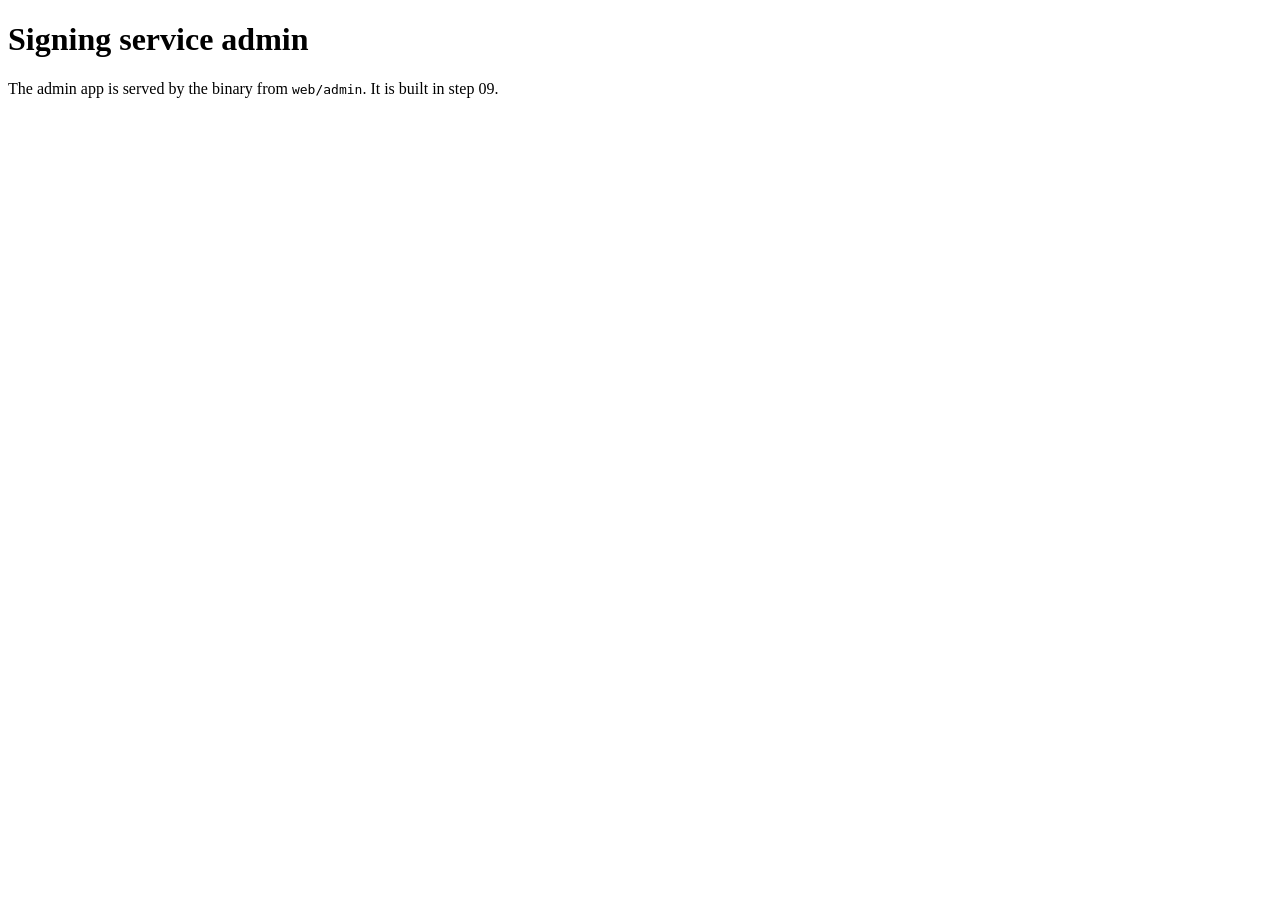
==== web/admin/index.html @ fb514c3b "signsrv step 01: layout, dependencies, config, routes Adds the signing service skeleton in front of " ====
<!doctype html>
<meta charset=utf-8>
<title>Signing service — admin</title>
<meta name=viewport content="width=device-width, initial-scale=1">
<link rel=stylesheet href=/assets/admin/app.css>
<main id=app>
  <h1>Signing service admin</h1>
  <p>The admin app is served by the binary from <code>web/admin</code>.
     It is built in step 09.</p>
</main>
<script src=/assets/admin/app.js></script>
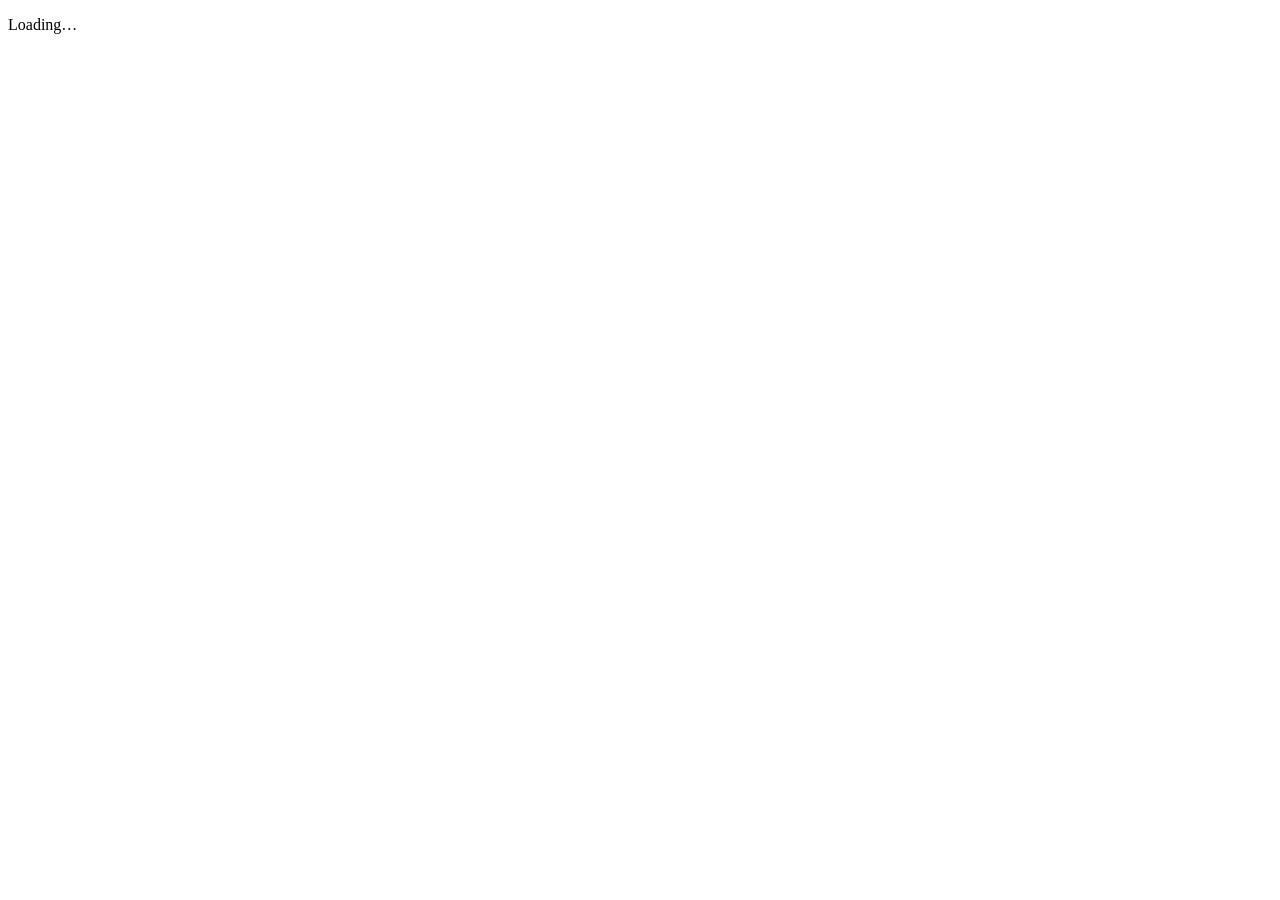
==== commit 211eafaf: "signsrv steps 06-09: link tokens, mail, consent SPA, admin API and UI Party link tokens (sha256 at r" ====
--- a/web/admin/index.html
+++ b/web/admin/index.html
@@ -1,11 +1,16 @@
 <!doctype html>
-<meta charset=utf-8>
-<title>Signing service — admin</title>
-<meta name=viewport content="width=device-width, initial-scale=1">
-<link rel=stylesheet href=/assets/admin/app.css>
-<main id=app>
-  <h1>Signing service admin</h1>
-  <p>The admin app is served by the binary from <code>web/admin</code>.
-     It is built in step 09.</p>
+<html lang="en">
+<head>
+<meta charset="utf-8">
+<title>Signsrv admin</title>
+<meta name="viewport" content="width=device-width, initial-scale=1">
+<meta name="robots" content="noindex">
+<link rel="stylesheet" href="/assets/admin/app.css">
+</head>
+<body>
+<main id="app">
+  <p id="statusline" class="muted">Loading…</p>
 </main>
-<script src=/assets/admin/app.js></script>
+<script src="/assets/admin/app.js"></script>
+</body>
+</html>
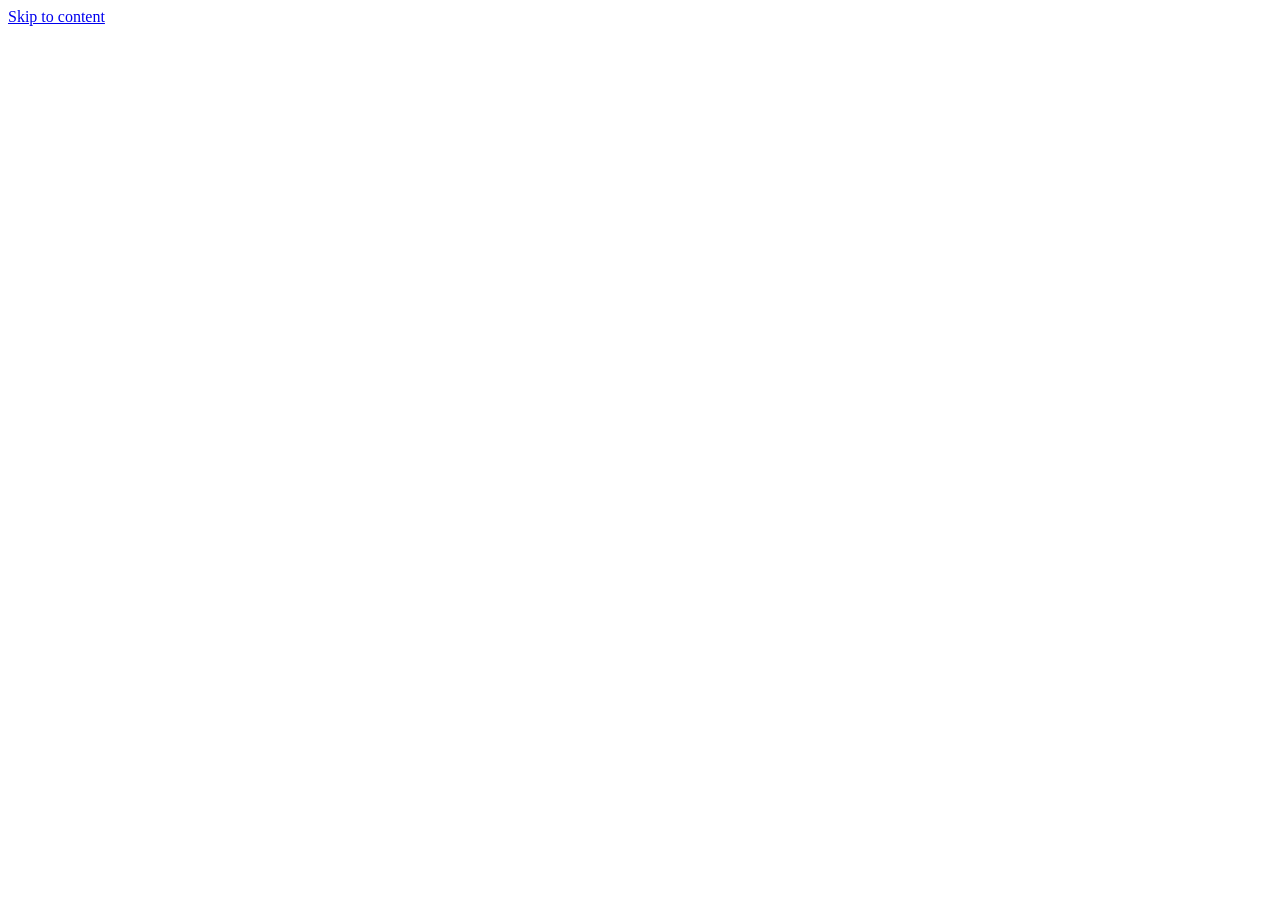
==== commit c17479b1: "Improving UI" ====
--- a/web/admin/index.html
+++ b/web/admin/index.html
@@ -5,11 +5,14 @@
 <title>Signsrv admin</title>
 <meta name="viewport" content="width=device-width, initial-scale=1">
 <meta name="robots" content="noindex">
+<meta name="color-scheme" content="light">
 <link rel="stylesheet" href="/assets/admin/app.css">
 </head>
 <body>
+<a class="skip" href="#page">Skip to content</a>
+<p id="statusline" class="notice" role="status" aria-live="polite" hidden></p>
 <main id="app">
-  <p id="statusline" class="muted">Loading…</p>
+  <noscript><p>The admin console needs JavaScript.</p></noscript>
 </main>
 <script src="/assets/admin/app.js"></script>
 </body>
